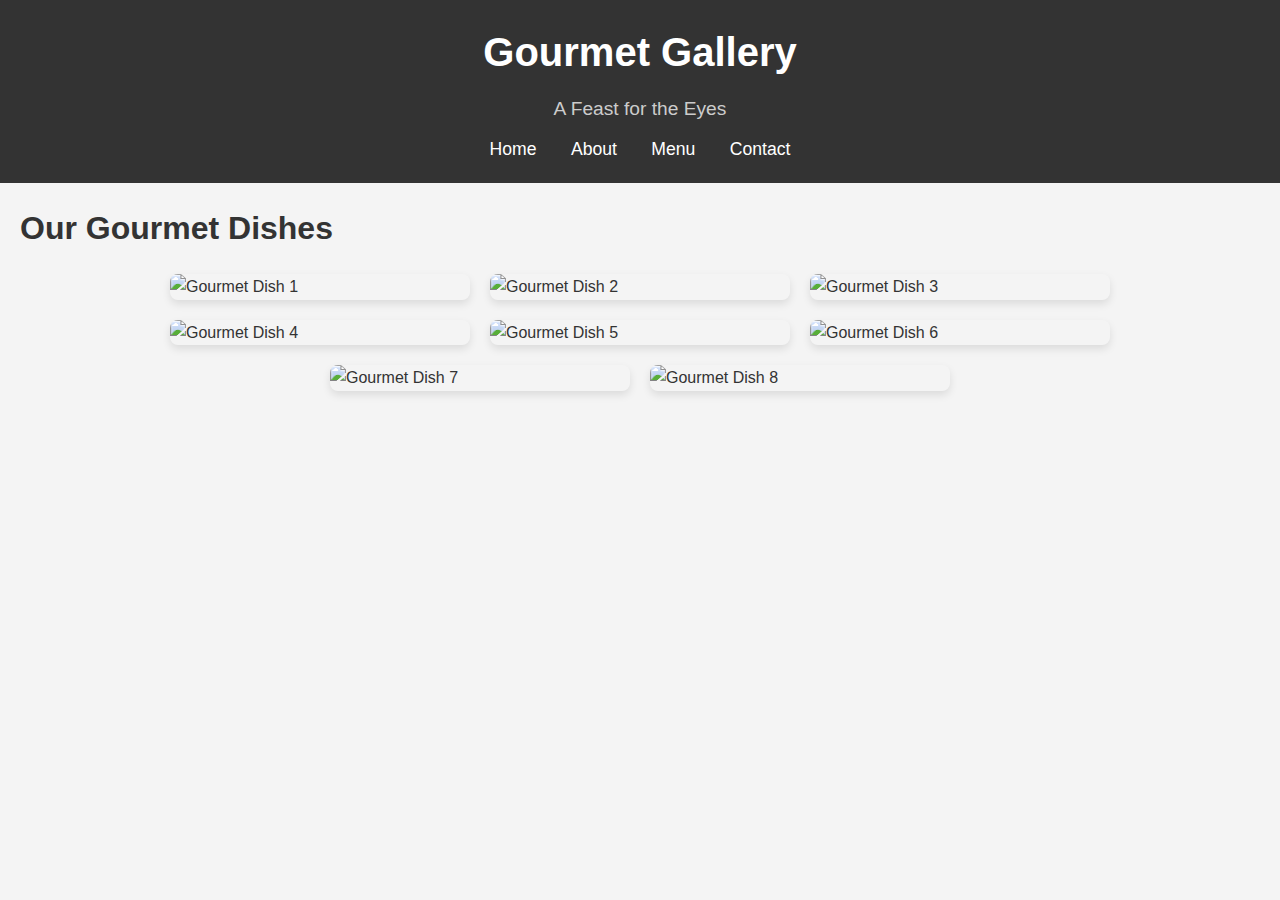
==== gp .html @ ffb6a5f4 "Add files via upload" ====
<!DOCTYPE html>
<html lang="en">
<head>
    <meta charset="UTF-8">
    <meta name="viewport" content="width=device-width, initial-scale=1.0">
    <title>Gourmet Gallery</title>
    <link rel="icon" href="https://via.placeholder.com/32" type="image/x-icon">
    <link rel="stylesheet" href="style1.css">
</head>
<body>
    <header>
        <h1 class="main-title">Gourmet Gallery</h1>
        <p class="subtitle">A Feast for the Eyes</p>
        <nav>
            <ul class="nav-links">
                <li><a href="index.html">Home</a></li>
                <li><a href="about.html">About</a></li>
                <li><a href="menu.html">Menu</a></li>
                <li><a href="contact.html">Contact</a></li>
            </ul>
        </nav>
    </header>

    <main>
        <section class="gallery-section">
            <h2>Our Gourmet Dishes</h2>
            <div class="gallery">
                <div class="gallery-item">
                    <img src="https://picsum.photos/300/200?random=1" alt="Gourmet Dish 1" class="thumbnail">
                    <div class="popup">
                        <img src="https://picsum.photos/600/400?random=1" alt="Gourmet Dish 1 Large">
                        <div class="popup-info">
                            <h3>Delicious Pasta</h3>
                            <p>A savory Italian pasta dish that will tantalize your taste buds.</p>
                        </div>
                    </div>
                </div>
                <div class="gallery-item">
                    <img src="https://picsum.photos/300/200?random=2" alt="Gourmet Dish 2" class="thumbnail">
                    <div class="popup">
                        <img src="https://picsum.photos/600/400?random=2" alt="Gourmet Dish 2 Large">
                        <div class="popup-info">
                            <h3>Sweet Dessert</h3>
                            <p>A decadent dessert to satisfy your sweet tooth.</p>
                        </div>
                    </div>
                </div>
                <div class="gallery-item">
                    <img src="https://picsum.photos/300/200?random=3" alt="Gourmet Dish 3" class="thumbnail">
                    <div class="popup">
                        <img src="https://picsum.photos/600/400?random=3" alt="Gourmet Dish 3 Large">
                        <div class="popup-info">
                            <h3>Refreshing Beverage</h3>
                            <p>A cool and refreshing drink for a hot day.</p>
                        </div>
                    </div>
                </div>
                <div class="gallery-item">
                    <img src="https://picsum.photos/300/200?random=4" alt="Gourmet Dish 4" class="thumbnail">
                    <div class="popup">
                        <img src="https://picsum.photos/600/400?random=4" alt="Gourmet Dish 4 Large">
                        <div class="popup-info">
                            <h3>Appetizer Platter</h3>
                            <p>An assortment of appetizers to start your meal.</p>
                        </div>
                    </div>
                </div>
                <div class="gallery-item">
                    <img src="https://picsum.photos/300/200?random=5" alt="Gourmet Dish 5" class="thumbnail">
                    <div class="popup">
                        <img src="https://picsum.photos/600/400?random=5" alt="Gourmet Dish 5 Large">
                        <div class="popup-info">
                            <h3>Main Course Delight</h3>
                            <p>A delicious main course that will leave you satisfied.</p>
                        </div>
                    </div>
                </div>
                <div class="gallery-item">
                    <img src="https://picsum.photos/300/200?random=6" alt="Gourmet Dish 6" class="thumbnail">
                    <div class="popup">
                        <img src="https://picsum.photos/600/400?random=6" alt="Gourmet Dish 6 Large">
                        <div class="popup-info">
                            <h3>Fresh Salad</h3>
                            <p>A healthy and fresh salad for a light meal.</p>
                        </div>
                    </div>
                </div>
                <div class="gallery-item">
                    <img src="https://picsum.photos/300/200?random=7" alt="Gourmet Dish 7" class="thumbnail">
                    <div class="popup">
                        <img src="https://picsum.photos/600/400?random=7" alt="Gourmet Dish 7 Large">
                        <div class="popup-info">
                            <h3>Gourmet Pizza</h3>
                            <p>Classic pizza with gourmet toppings and a crispy crust.</p>
                        </div>
                    </div>
                </div>
                <div class="gallery-item">
                    <img src="https://picsum.photos/300/200?random=8" alt="Gourmet Dish 8" class="thumbnail">
                    <div class="popup">
                        <img src="https://picsum.photos/600/400?random=8" alt="Gourmet Dish 8 Large">
                        <div class="popup-info">
                            <h3>Grilled Steak</h3>
                            <p>Perfectly grilled steak with savory seasonings.</p>
                        </div>
                    </div>
                </div>
            </div>
        </section>
    </main>
</body>
</html>
---- style1.css ----
/* Reset some default styles */
/* Reset margin and padding, and set box-sizing for all elements */
body, h1, h2, h3, p, ul, li {
    margin: 0;
    padding: 0;
    box-sizing: border-box;
}

/* Basic body styles */
body {
    font-family: 'Arial', sans-serif;
    background-color: #f4f4f4;
    color: #333;
    line-height: 1.6;
}

/* Header styles */
header {
    text-align: center;
    background-color: #333;
    color: white;
    padding: 20px;
}

.main-title {
    font-size: 2.5em;
    margin-bottom: 10px;
}

.subtitle {
    font-size: 1.2em;
    color: #ccc;
}

nav {
    margin-top: 10px;
}

.nav-links {
    list-style: none;
    padding: 0;
}

.nav-links li {
    display: inline;
    margin: 0 15px;
}

.nav-links a {
    color: white;
    text-decoration: none;
    font-size: 1.1em;
}

.nav-links a:hover {
    text-decoration: underline;
}

/* Main content styles */
main {
    padding: 20px;
}

/* Gallery section styles */
.gallery-section h2 {
    font-size: 2em;
    margin-bottom: 20px;
}

.gallery {
    display: flex;
    flex-wrap: wrap;
    justify-content: center;
    gap: 20px;
}

.gallery-item {
    position: relative;
    width: 300px;
}

/* Thumbnail styles */
.thumbnail {
    width: 100%;
    height: auto;
    display: block;
    border-radius: 8px;
    box-shadow: 0 4px 8px rgba(0, 0, 0, 0.1);
    transition: transform 0.3s ease-in-out;
}

.thumbnail:hover {
    transform: scale(1.05);
}

/* Popup styles */
.popup {
    position: absolute;
    top: 0;
    left: 100%;
    width: 400px;
    background-color: white;
    border-radius: 8px;
    box-shadow: 0 4px 8px rgba(0, 0, 0, 0.2);
    opacity: 0;
    visibility: hidden;
    transition: opacity 0.3s ease, visibility 0.3s ease, left 0.3s ease;
    z-index: 10;
}

.gallery-item:hover .popup {
    opacity: 1;
    visibility: visible;
    left: 110%; /* Adjust this value to position the popup */
}

.popup img {
    width: 100%;
    height: auto;
    border-radius: 8px 8px 0 0;
}

.popup-info {
    padding: 10px;
    font-size: 1em;
    color: #555;
}

.popup-info h3 {
    font-size: 1.5em;
    margin-bottom: 10px;
}

.popup-info p {
    margin: 0;
}

/* Responsive Styles */
@media (max-width: 768px) {
    .gallery-item {
        width: 100%;
        max-width: 100%;
    }

    .popup {
        width: 90%;
        left: 105%;
    }
}

@media (max-width: 480px) {
    .gallery-item {
        width: 100%;
        max-width: 100%;
    }

    .popup {
        width: 100%;
        left: 100%;
    }
}
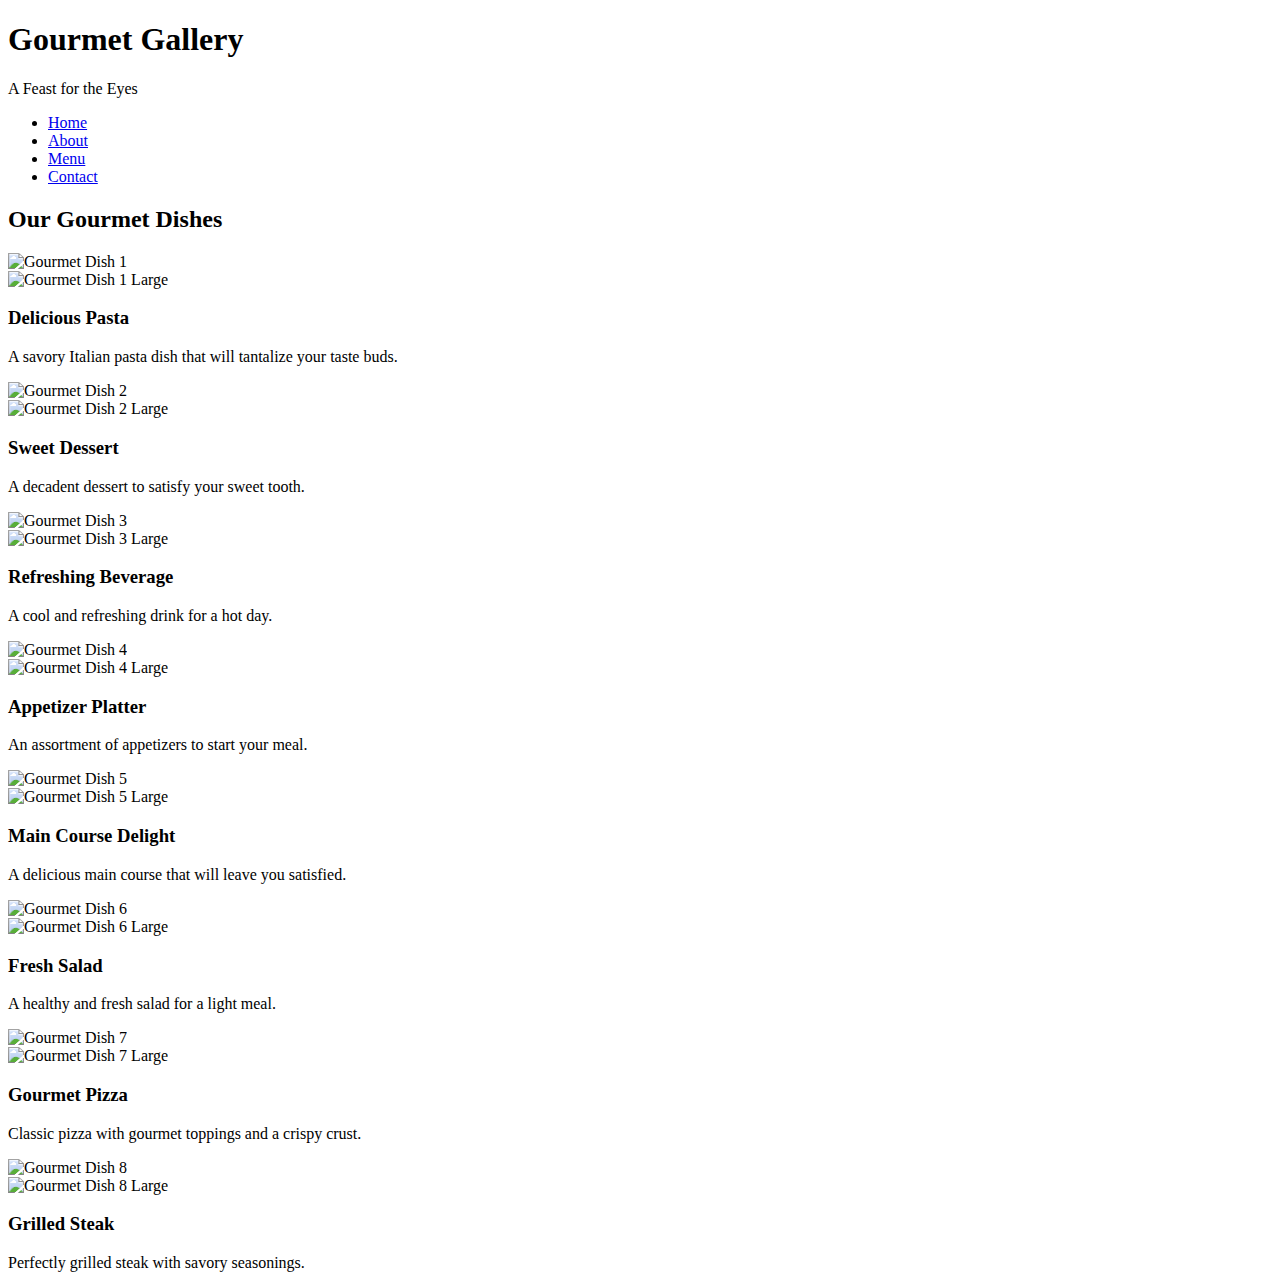
==== commit 35e73590: "Update gp .html" ====
--- a/gp .html
+++ b/gp .html
@@ -5,7 +5,7 @@
     <meta name="viewport" content="width=device-width, initial-scale=1.0">
     <title>Gourmet Gallery</title>
     <link rel="icon" href="https://via.placeholder.com/32" type="image/x-icon">
-    <link rel="stylesheet" href="style1.css">
+    <link rel="stylesheet" href="style2.css">
 </head>
 <body>
     <header>
--- a/style2.css
+++ b/style2.css
@@ -0,0 +1 @@
+
